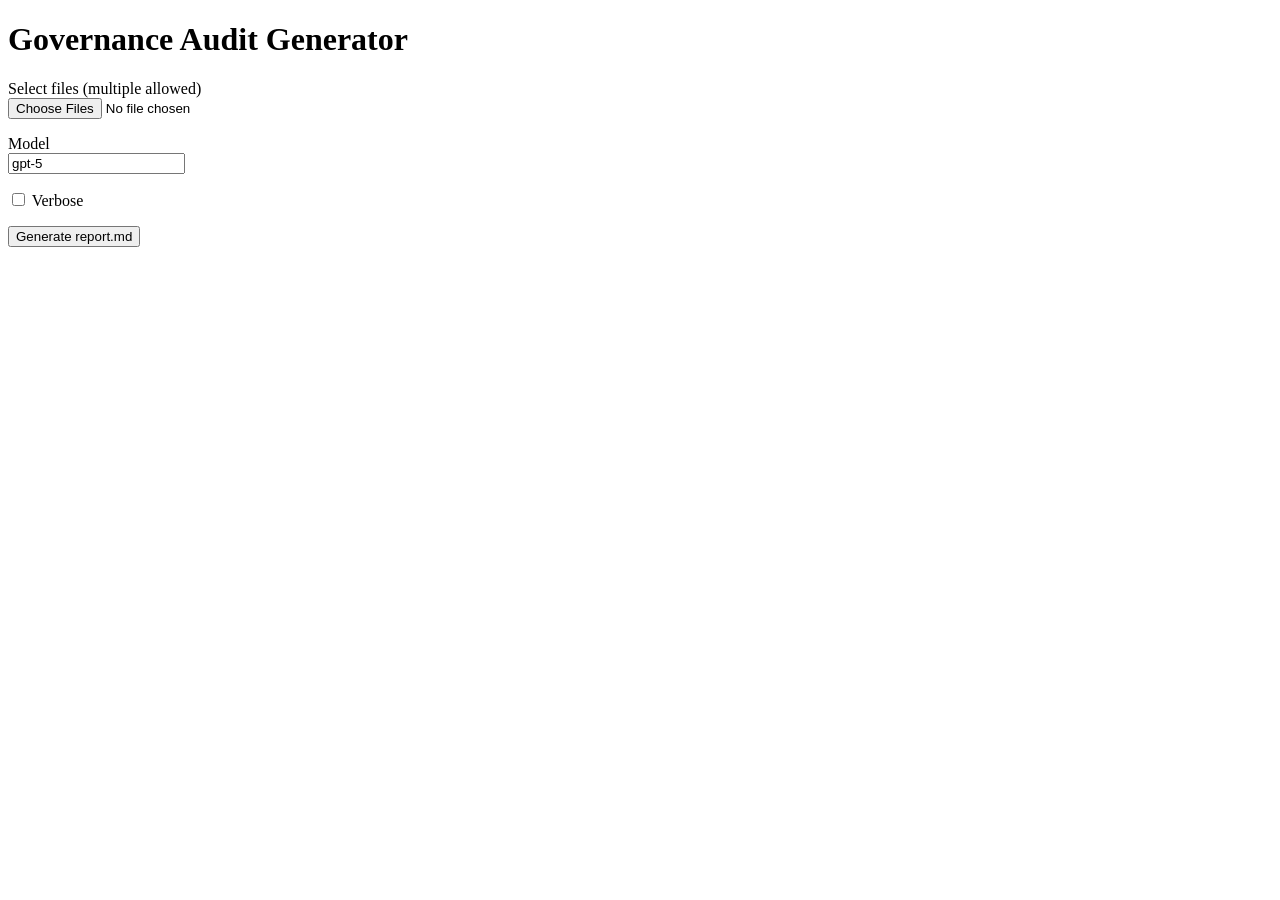
==== web/index.html @ bcfb25f2 "flask jinja template & api" ====
<!doctype html>
<html lang="en">
<head>
  <meta charset="utf-8">
  <title>Governance Audit Generator</title>
</head>
<body>

  <h1>Governance Audit Generator</h1>

  <form action="/generate" method="post" enctype="multipart/form-data">

    <p>
      <label>Select files (multiple allowed)</label><br>
      <input type="file" name="files" multiple required>
    </p>

    <p>
      <label>Model</label><br>
      <input type="text" name="model" value="gpt-5">
    </p>

    <p>
      <label>
        <input type="checkbox" name="verbose">
        Verbose
      </label>
    </p>

    <button type="submit">Generate report.md</button>

  </form>

</body>
</html>
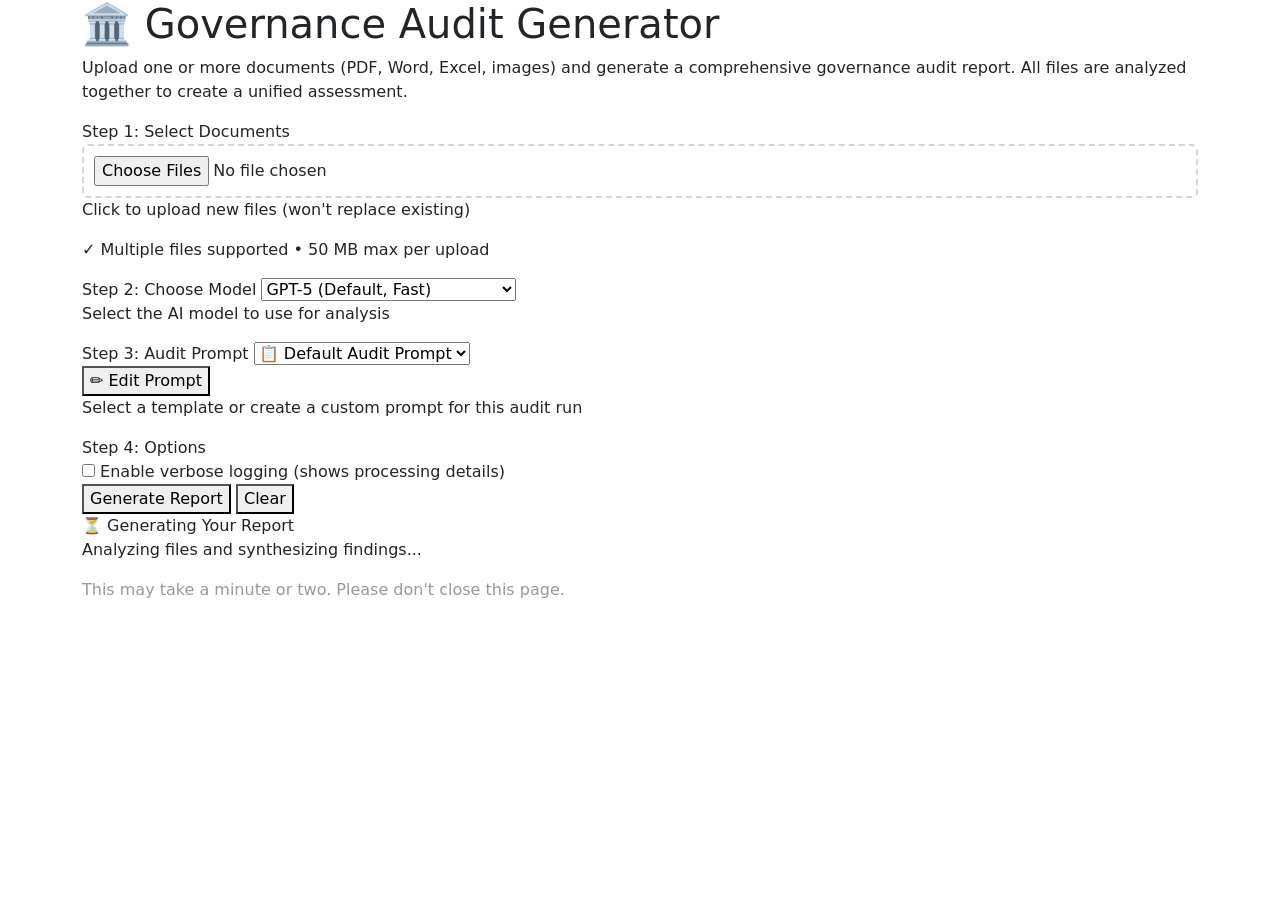
==== commit 4ce75fa7: "front-end with bootstrap" ====
--- a/web/index.html
+++ b/web/index.html
@@ -1,35 +1,116 @@
-<!doctype html>
+<!DOCTYPE html>
 <html lang="en">
 <head>
-  <meta charset="utf-8">
-  <title>Governance Audit Generator</title>
+    <meta charset="UTF-8">
+    <meta name="viewport" content="width=device-width, initial-scale=1.0">
+    <title>Governance Audit Generator</title>
+    <!-- Bootstrap 5 CDN -->
+    <link href="https://cdn.jsdelivr.net/npm/bootstrap@5.3.0/dist/css/bootstrap.min.css" rel="stylesheet">
+    <!-- Custom Styles -->
+    <link rel="stylesheet" href="/static/styles.css">
 </head>
+
 <body>
 
-  <h1>Governance Audit Generator</h1>
-
-  <form action="/generate" method="post" enctype="multipart/form-data">
-
-    <p>
-      <label>Select files (multiple allowed)</label><br>
-      <input type="file" name="files" multiple required>
+  <div class="container">
+    <h1>🏛️ Governance Audit Generator</h1>
+    <p class="subtitle">
+      Upload one or more documents (PDF, Word, Excel, images) and generate a comprehensive governance audit report. 
+      All files are analyzed together to create a unified assessment.
     </p>
 
-    <p>
-      <label>Model</label><br>
-      <input type="text" name="model" value="gpt-5">
-    </p>
+    <!-- Form -->
+    <form id="genForm" action="/generate" method="post" enctype="multipart/form-data">
 
-    <p>
-      <label>
-        <input type="checkbox" name="verbose">
-        Verbose
-      </label>
-    </p>
+      <!-- File upload section -->
+      <div class="form-section">
+        <label>Step 1: Select Documents</label>
+        <input 
+          type="file" 
+          id="fileInput"
+          name="files"
+          multiple
+          required
+          accept=".pdf,.docx,.xlsx,.xls,.png,.jpg,.jpeg,.txt"
+          style="width: 100%; padding: 10px; border: 2px dashed #d1d5db; border-radius: 6px; cursor: pointer;"
+        >
+        <p class="help-text">Click to upload new files (won't replace existing)</p>
+        <div id="fileList" style="display: none; margin-top: 12px; padding: 10px; background: #f3f4f6; border-radius: 4px; font-size: 13px; max-height: 250px; overflow-y: auto;"></div>
+        <p class="help-text" style="margin-top: 10px;">✓ Multiple files supported • 50 MB max per upload</p>
+      </div>
 
-    <button type="submit">Generate report.md</button>
+      <!-- Model section -->
+      <div class="form-section">
+        <label for="model">Step 2: Choose Model</label>
+        <select name="model" id="model">
+          <option value="gpt-5">GPT-5 (Default, Fast)</option>
+          <option value="claude-sonnet-4.5">Claude Sonnet 4.5 (Detailed)</option>
+          <option value="gpt-4-turbo">GPT-4 Turbo</option>
+        </select>
+        <p class="help-text">Select the AI model to use for analysis</p>
+      </div>
 
-  </form>
+      <!-- Prompt section -->
+      <div class="form-section">
+        <label for="promptTemplate">Step 3: Audit Prompt</label>
+        <select name="prompt_template_id" id="promptTemplate">
+          <option value="default">📋 Default Audit Prompt</option>
+        </select>
+        <div class="prompt-controls">
+          <button type="button" class="btn-secondary" id="editPromptBtn">✏️ Edit Prompt</button>
+        </div>
+        <p class="help-text">Select a template or create a custom prompt for this audit run</p>
+        <input type="hidden" name="prompt_text" id="promptText">
+      </div>
+
+      <!-- Options section -->
+      <div class="form-section">
+        <label>Step 4: Options</label>
+        <div class="checkbox-wrapper">
+          <input type="checkbox" name="verbose" id="verbose">
+          <label for="verbose" class="checkbox-label">Enable verbose logging (shows processing details)</label>
+        </div>
+      </div>
+
+      <!-- Buttons -->
+      <div class="button-group">
+        <button type="submit" id="submitBtn">Generate Report</button>
+        <button type="reset">Clear</button>
+      </div>
+
+    </form>
+
+    <!-- Prompt Modal -->
+    <div id="promptModal" class="modal">
+      <div class="modal-content">
+        <div class="modal-header">
+          <h2>Edit Audit Prompt</h2>
+          <button type="button" class="modal-close" id="modalClose">&times;</button>
+        </div>
+        <div class="modal-body">
+          <div class="form-group">
+            <label for="modalPromptText">Audit Prompt</label>
+            <textarea id="modalPromptText" placeholder="Enter or edit the audit prompt..."></textarea>
+          </div>
+        </div>
+        <div class="modal-footer">
+          <button type="button" class="btn-secondary-modal" id="modalCancel">Cancel</button>
+          <button type="button" class="btn-primary-modal" id="modalUsePrompt">Use Prompt</button>
+        </div>
+      </div>
+    </div>
+
+    <!-- Running indicator -->
+    <div id="running">
+      <div class="running-message">⏳ Generating Your Report</div>
+      <div class="spinner"></div>
+      <p class="running-submessage">Analyzing files and synthesizing findings...</p>
+      <p class="running-submessage" style="margin-top: 16px; color: #999;">This may take a minute or two. Please don't close this page.</p>
+    </div>
+  </div>
+
+  <!-- JavaScript -->
+  <script src="/static/app.js"></script>
 
 </body>
 </html>
